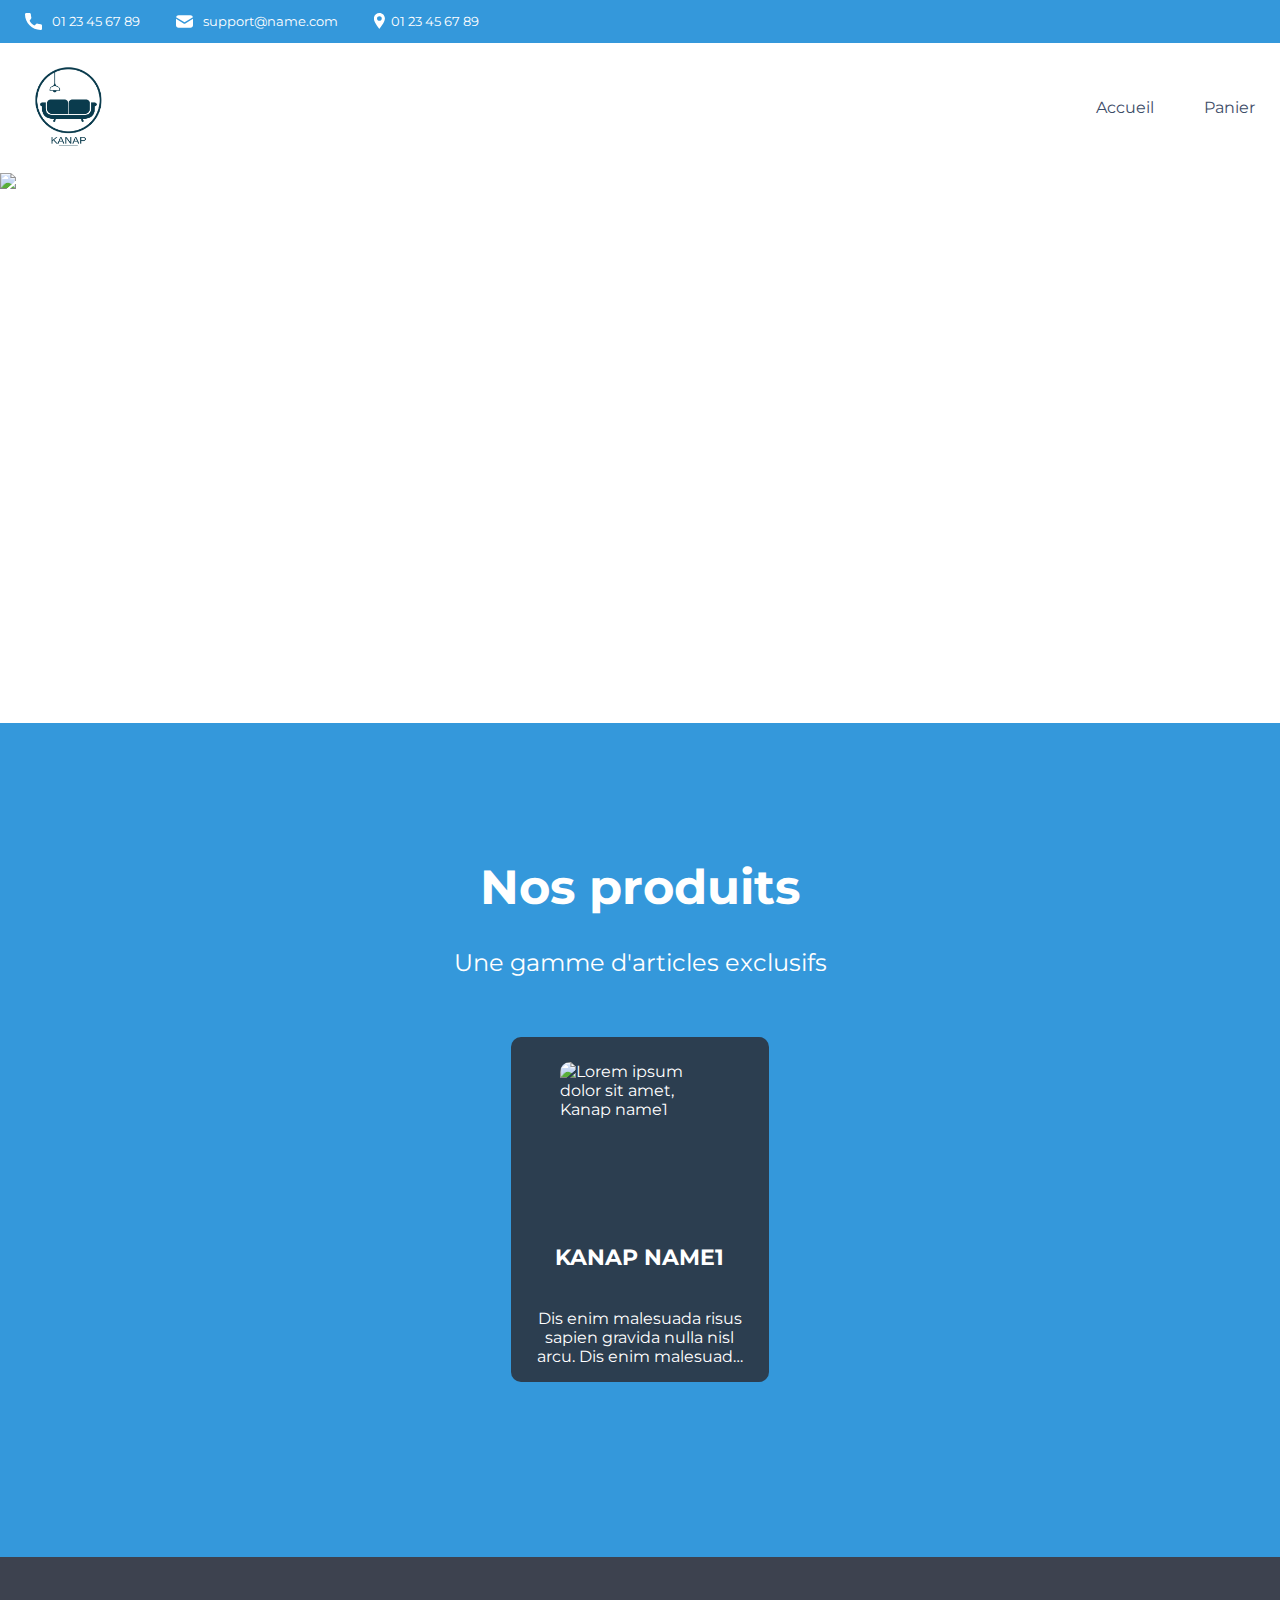
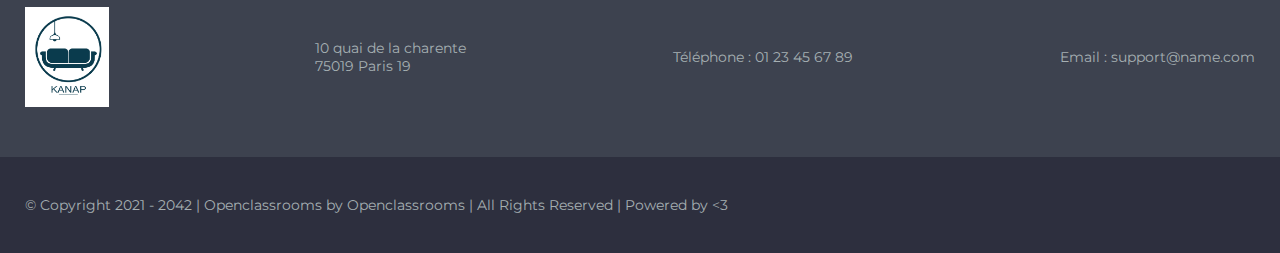
==== front/html/index.html @ 83f43ed0 "initialisation" ====
<!DOCTYPE html>
<html lang="fr">
  <head>
    <title>Kanap</title>

    <meta charset="utf-8">
    <meta name="description" content="Plateforme incroyable de e-commerce">

    <link rel="preconnect" href="https://fonts.googleapis.com">
    <link rel="preconnect" href="https://fonts.gstatic.com" crossorigin>
    <link href="https://fonts.googleapis.com/css2?family=Montserrat:wght@100;200;300;400;500;600;700;800;900&display=swap" rel="stylesheet">
    <link href="../css/style.css" rel="stylesheet" />


    <meta name="viewport" content="width=device-width, initial-scale=1">
  </head>

  <body>
    <header>
      <div class="limitedWidthBlockContainer informations">
        <div class="limitedWidthBlock">
          <ul>
            <li><img src="../images/icons/phone.svg" alt="logo de téléphone" class="informations__phone">01 23 45 67 89</li>
            <li><img src="../images/icons/mail.svg" alt="logo d'une enveloppe" class="informations__mail">support@name.com</li>
            <li><img src="../images/icons/adress.svg" alt="logo d'un point de géolocalisation" class="informations__address">01 23 45 67 89</li>
          </ul>
        </div>
      </div>
      <div class="limitedWidthBlockContainer menu">
        <div class="limitedWidthBlock">
          <a href="./index.html">
            <img class="logo" src="../images/logo.png" alt="Logo de l'entreprise">
          </a>
          <nav>
            <ul>
              <a href="./index.html"><li>Accueil</li></a>
              <a href="./cart.html"><li>Panier</li></a>
            </ul>
          </nav>
        </div>
      </div>
      <img class="banniere" src="../images/banniere.png" alt="Baniere">
    </header>

    <main class="limitedWidthBlockContainer">
      <div class="limitedWidthBlock">
        <div class="titles">
          <h1>Nos produits</h1>
          <h2>Une gamme d'articles exclusifs</h2>
        </div>
        <section class="items" id="items"> 
          <a id="carte" href="./product.html?id=42">
            <article>
              <img class="images" src=".../product01.jpg" alt="Lorem ipsum dolor sit amet, Kanap name1">
              <h3 class="productName">Kanap name1</h3>
              <p class="productDescription">Dis enim malesuada risus sapien gravida nulla nisl arcu. Dis enim malesuada risus sapien gravida nulla nisl arcu.</p>
            </article>
          </a>
        </section>
      </div>
    </main>
    
    <footer>
      <div class="limitedWidthBlockContainer footerMain">
        <div class="limitedWidthBlock">
          <div>
            <img class="logo" src="../images/logo.png" alt="Logo de l'entreprise">
          </div>
          <div>
            <p>10 quai de la charente <br>75019 Paris 19</p>
          </div>
          <div>
            <p>Téléphone : 01 23 45 67 89</p>
          </div>
          <div>
            <p>Email : support@name.com</p>
          </div>
        </div>
      </div>
      <div class="limitedWidthBlockContainer footerSecondary">
        <div class="limitedWidthBlock">
          <p>© Copyright 2021 - 2042 | Openclassrooms by Openclassrooms | All Rights Reserved | Powered by <3</p>
        </div>
      </div>
    </footer>
  <script src="../js/script.js"></script>
  </body>
</html>
---- front/css/style.css ----
/*********/
/*GENERAL*/
/*********/

body {
	font-family: 'Montserrat', sans-serif;
	margin: 0;
	color: white;
	min-width: 300px;
}
h1 {
	font-size: 48px;
	font-weight: 700;
	margin-top: 135px;
	text-align: center;
}
h2 {
	font-weight: 400;
	margin-bottom: 60px;
	text-align: center;
}
.logo {
	height: 100px;
}

/*maxwidth + centering*/
.limitedWidthBlockContainer {
	display: flex;
	justify-content: center;
}
.limitedWidthBlock {
	width: 100%;
	max-width: 1400px;
	padding: 0 25px;
}

/*Colors*/
:root {
	--main-color: #3498db;
	--secondary-color: #2c3e50;
	--text-color: #3d4c68;
	--footer-text-color: #a6b0b3; 
	--footer-main-color: #3d424f; 
	--footer-secondary-color: #2d2f3e;
	/*background-color: var(--main-color);*/
}




/********/
/*Header*/
/********/

/*informations*/
.informations {
	font-size: 13px;
	background-color: var(--main-color);
}
.informations img {
	height: 17px;
}
.informations ul {
	display: flex;
	padding-left: 0;
}
.informations ul li {
	display: flex;
	list-style: none;
	margin-right: 36px;
}
.informations__phone,
.informations__mail {
	margin-right: 10px;
}

/*menu*/
.menu {
	background-color: white;
}
.menu .limitedWidthBlock {
	display: flex;
	justify-content: space-between;
}
.menu a {
	display: flex;
	align-items: center;
	text-decoration: none;
}
.menu nav {
	display: flex;
}
.menu nav ul {
	display: flex;
	margin: 0;
	line-height: 130px;
}
.menu nav ul li {
	list-style: none;
	margin-left: 50px;
	color: var(--text-color);
}
.menu nav ul li:hover {
	font-weight: 600;
	color: #3498db !important;
}

/*banniere*/
.banniere {
	width: 100%;
	height: 550px;
	object-fit: cover;
	display: flex;
}




/******/
/*Main*/
/******/

main {
	background-color: var(--main-color);
}

/*items*/
.items {
	margin-bottom: 135px;
	display: flex;
	justify-content: space-around;
	flex-wrap: wrap;
}
.items a {
	width: 21%;
	text-decoration: none;
	color: unset;
}
.items a:hover article {
	box-shadow: rgba(42, 18, 206, 0.9) 0 0 22px 6px;
}
.items article {
	background-color: var(--secondary-color);
	display: flex;
	flex-direction: column;
	align-items: center;
	margin-bottom: 40px;
	padding-top: 25px;
	width: 100%;
	border-radius: 10px;
}
.items article img {
	width: 160px;
	height: 160px;
	object-fit: cover;
	border-radius: 10px;
}
.items article h3 {
	font-size: 22px;
	font-weight: 700;
	text-align: center;
	text-transform: uppercase;
}
.items article p {
	text-align: center;
	padding-left: 23px;
	padding-right: 23px;
	box-sizing: border-box;
	overflow: hidden;
	text-overflow: ellipsis;

	display: -webkit-box;
	-webkit-line-clamp: 3;
	-webkit-box-orient: vertical;
	white-space: normal;
}




/********/
/*Footer*/
/********/

footer {
	color: var(--footer-text-color);
	display: flex;
	flex-direction: column;
	font-size: 14px;
}
footer .footerMain,
footer .footerSecondary {
	width: 100%;
}

/*footerMain*/
.footerMain {
	background-color: var(--footer-main-color);
	padding: 50px 0;
}
.footerMain .limitedWidthBlock {
	display: flex;
	justify-content: space-between;
}
.footerMain .limitedWidthBlock div {
	display: flex;
	align-items: center;
}

/*footerSecondary*/
.footerSecondary {
	background-color: var(--footer-secondary-color);
	padding: 25px 0;
}




/***************/
/*Media queries*/
/***************/

@media (max-width: 991.98px) {
	.informations ul {
		display: flex;
		justify-content: space-around;
	}
	.items a {
		width: 42%;
	}
	.footerMain .limitedWidthBlock {
		display: flex;
		flex-direction: column;
		align-items: center;
	}
	.footerSecondary .limitedWidthBlock p {
		text-align: center;
	}
}

@media (max-width: 575.98px) { 
	.informations ul {
		flex-direction: column;
		align-items: center;
	}
	.informations ul li{
		margin-bottom: 14px;
		margin-right: 0;
	}
	.menu .limitedWidthBlock {
		display: flex;
		flex-direction: column;
		align-items: center;
	}
	.logo {
		margin-top: 20px;
	}
	.menu nav ul {
		padding: 0;
		line-height: 80px;
	}
	.menu nav ul a:first-child li {
		margin-left: 0;
	}
	.items a {
		width: 75%;
	}
}
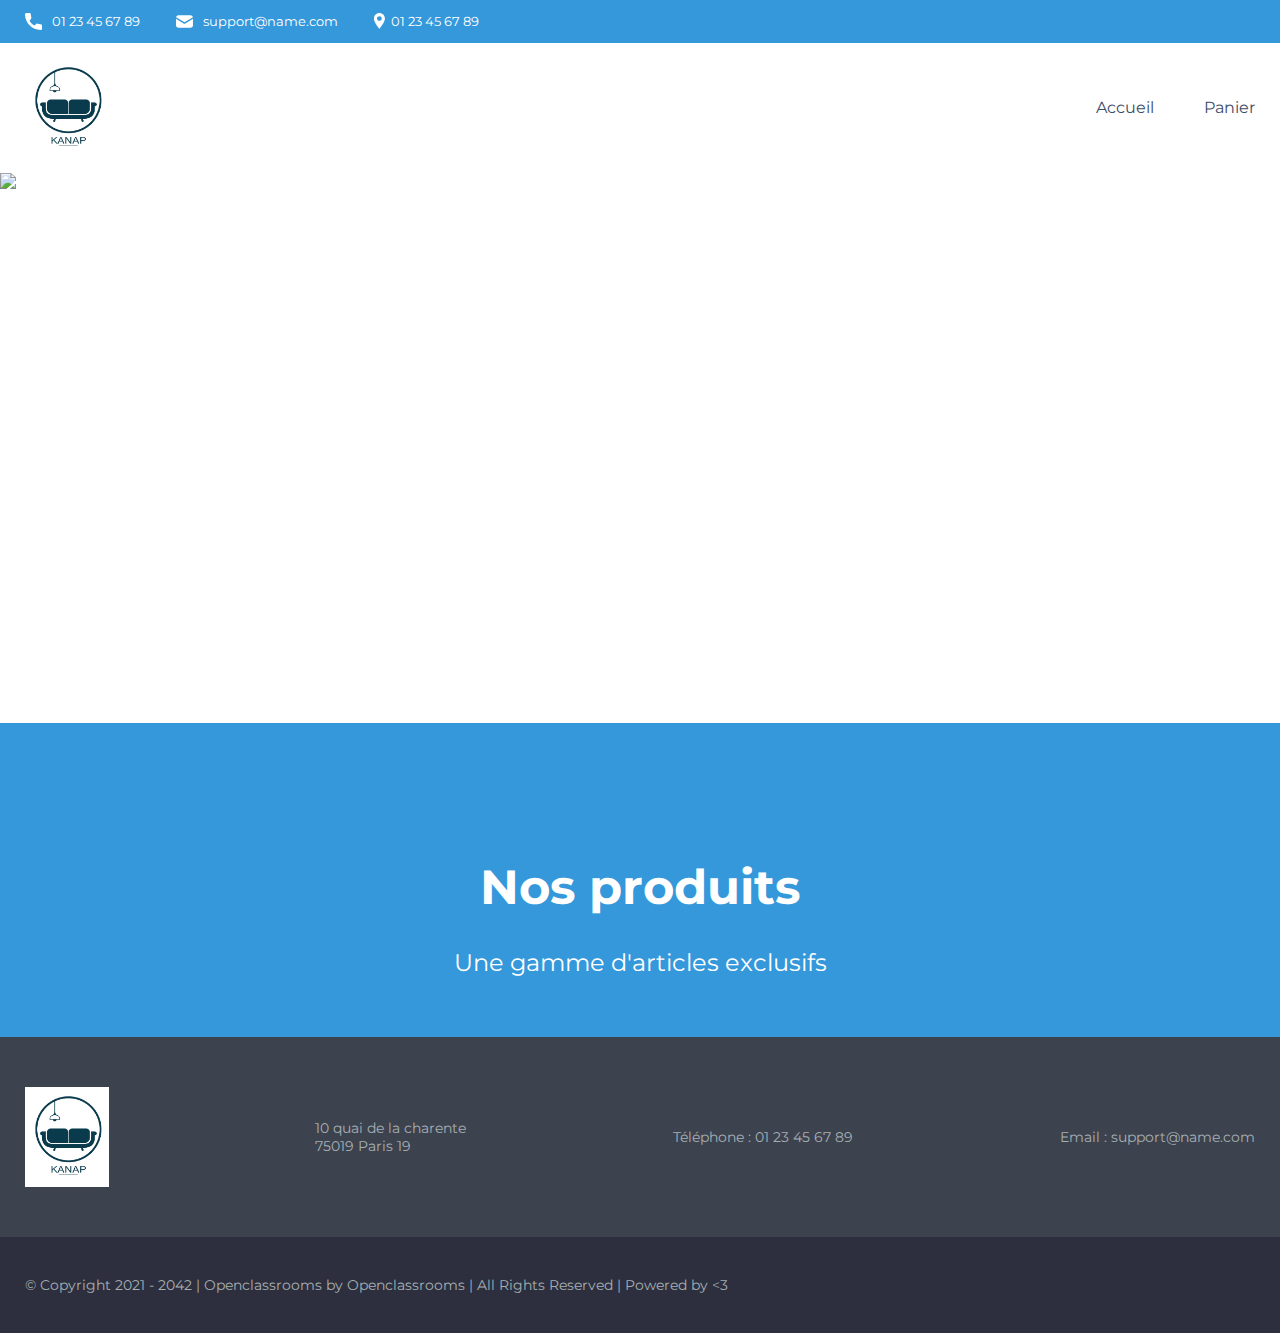
==== commit 9678b1e9: "ajout des produit sur la page d'accueil" ====
--- a/front/html/index.html
+++ b/front/html/index.html
@@ -43,12 +43,12 @@
     </header>
 
     <main class="limitedWidthBlockContainer">
-      <div class="limitedWidthBlock">
+      <div class="limitedWidthBlock content-items">
         <div class="titles">
           <h1>Nos produits</h1>
           <h2>Une gamme d'articles exclusifs</h2>
         </div>
-        <section class="items" id="items"> 
+        <!-- <section class="items" id="items"> 
           <a id="carte" href="./product.html?id=42">
             <article>
               <img class="images" src=".../product01.jpg" alt="Lorem ipsum dolor sit amet, Kanap name1">
@@ -56,7 +56,7 @@
               <p class="productDescription">Dis enim malesuada risus sapien gravida nulla nisl arcu. Dis enim malesuada risus sapien gravida nulla nisl arcu.</p>
             </article>
           </a>
-        </section>
+        </section> -->
       </div>
     </main>
     
